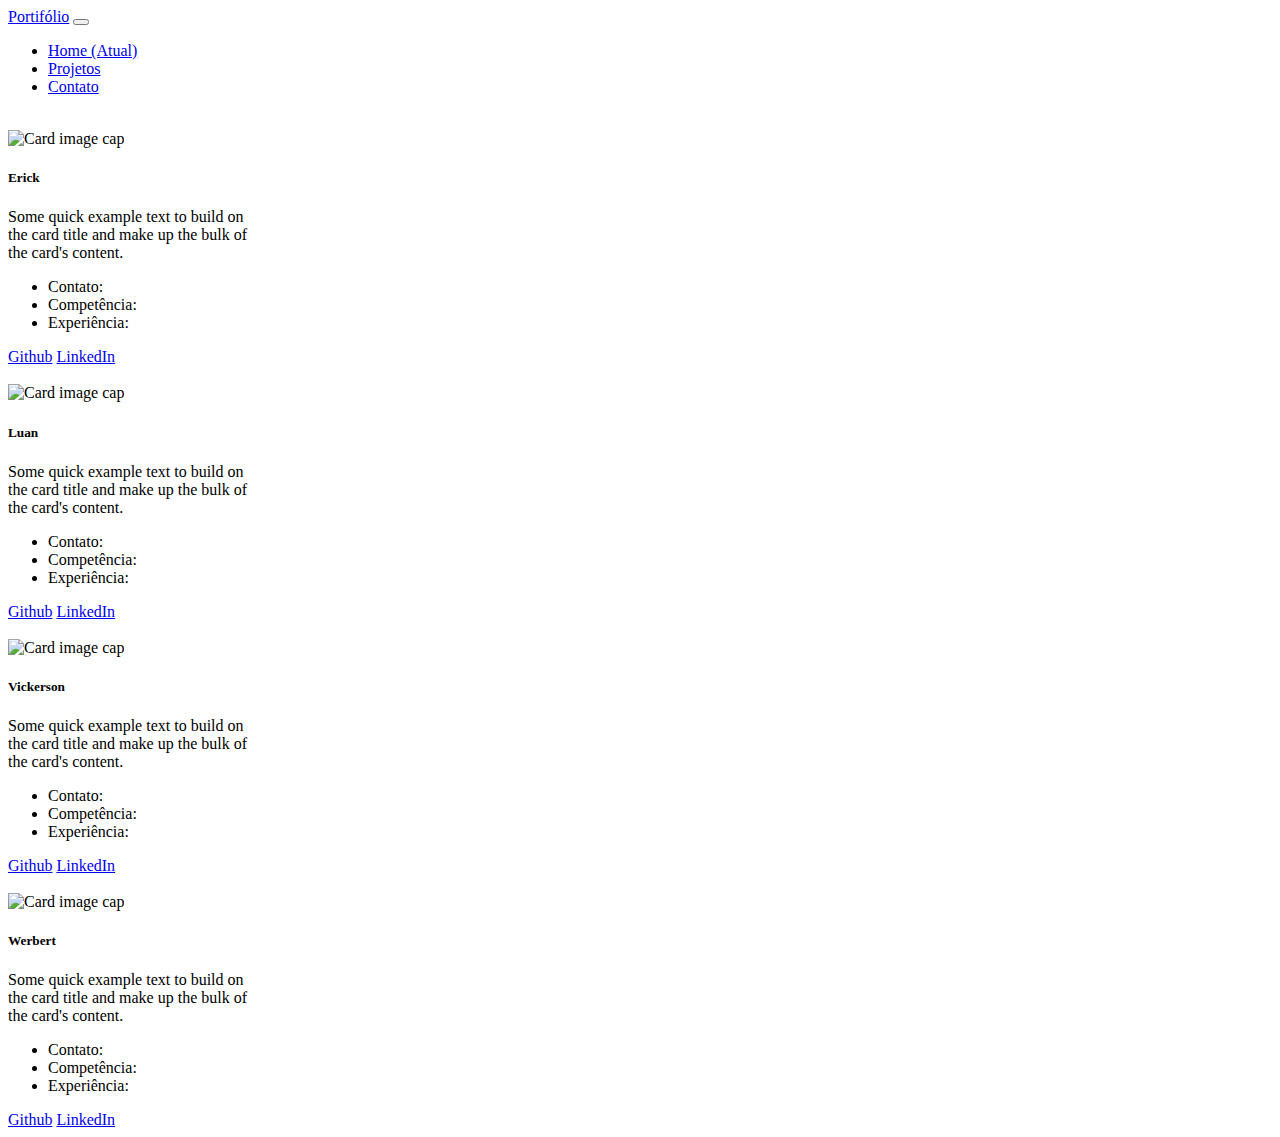
==== Metodologia Agil/index.html @ d105a6a6 "Add files via upload" ====
<!DOCTYPE html>
<html lang="pt-br">

<head>
    <meta charset="UTF-8">
    <meta http-equiv="X-UA-Compatible" content="IE=edge">
    <meta name="viewport" content="width=device-width, initial-scale=1.0">
    <title>Perfil</title>
    <link href="https://cdn.jsdelivr.net/npm/bootstrap@5.3.0-alpha3/dist/css/bootstrap.min.css" rel="stylesheet"
        integrity="sha384-KK94CHFLLe+nY2dmCWGMq91rCGa5gtU4mk92HdvYe+M/SXH301p5ILy+dN9+nJOZ" crossorigin="anonymous">
    <script src="https://cdn.jsdelivr.net/npm/bootstrap@5.3.0-alpha3/dist/js/bootstrap.bundle.min.js"
        integrity="sha384-ENjdO4Dr2bkBIFxQpeoTz1HIcje39Wm4jDKdf19U8gI4ddQ3GYNS7NTKfAdVQSZe"
        crossorigin="anonymous"></script>
    <link href="/css/style.css"  rel="stylesheet" />

</head>

<body>
    <nav class="navbar navbar-expand-lg navbar-dark bg-dark">
        <a class="navbar-brand" href="/index.html">Portifólio</a>
        <button class="navbar-toggler" type="button" data-toggle="collapse" data-target="#navbarNav" aria-controls="navbarNav" aria-expanded="false" aria-label="Toggle navigation">
          <span class="navbar-toggler-icon"></span>
        </button>
        <div class="collapse navbar-collapse" id="navbarNav">
          <ul class="navbar-nav">
            <li class="nav-item active">
              <a class="nav-link" href="/index.html">Home <span class="sr-only">(Atual)</span></a>
            </li>
            <li class="nav-item">
              <a class="nav-link" href="#">Projetos</a>
            </li>
            <li class="nav-item">
                <a class="nav-link" href="/contato.html">Contato</a>
              </li>
          </ul>
        </div>
      </nav>
    <br/>
    
    <row class="justify-content-md-center d-sm-flex">

    <div class="card" style="width: 15rem;">
        <img class="card-img-top" src="/img/Erick.jpg" alt="Card image cap">
        <div class="card-body">
          <h5 class="card-title">Erick</h5>
          <p class="card-text">Some quick example text to build on the card title and make up the bulk of the card's content.</p>
        </div>
        <ul class="list-group list-group-flush">
          <li class="list-group-item">Contato: </li>
          <li class="list-group-item">Competência: </li>
          <li class="list-group-item">Experiência: </li>
        </ul>
        <div class="card-body">
          <a href="#" class="card-link">Github</a>
          <a href="#" class="card-link">LinkedIn</a>
        </div>
      </div>
      
      <br/> 
     
      <div class="card" style="width: 15rem;">
        <img class="card-img-top" src="/img/luan.jpg" alt="Card image cap">
        <div class="card-body">
          <h5 class="card-title">Luan</h5>
          <p class="card-text">Some quick example text to build on the card title and make up the bulk of the card's content.</p>
        </div>
        <ul class="list-group list-group-flush">
          <li class="list-group-item">Contato: </li>
          <li class="list-group-item">Competência: </li>
          <li class="list-group-item">Experiência: </li>
        </ul>
        <div class="card-body">
          <a href="#" class="card-link">Github</a>
          <a href="#" class="card-link">LinkedIn</a>
        </div>
      </div>
      
      <br/>
      <row class="justify-content-md-center d-sm-flex"> </row>
      <div class="card" style="width: 15rem;">
        <img class="card-img-top" src="/img/vickerson.jpg" alt="Card image cap">
        <div class="card-body">
          <h5 class="card-title">Vickerson</h5>
          <p class="card-text">Some quick example text to build on the card title and make up the bulk of the card's content.</p>
        </div>
        <ul class="list-group list-group-flush">
          <li class="list-group-item">Contato: </li>
          <li class="list-group-item">Competência: </li>
          <li class="list-group-item">Experiência: </li>
        </ul>
        <div class="card-body">
          <a href="#" class="card-link">Github</a>
          <a href="#" class="card-link">LinkedIn</a>
        </div>
       </div>
        <br>
        
        <div class="card" style="width: 15rem;">
            <img class="card-img-top" src="/img/werbert.jpg" alt="Card image cap">
            <div class="card-body">
              <h5 class="card-title">Werbert</h5>
              <p class="card-text">Some quick example text to build on the card title and make up the bulk of the card's content.</p>
            </div>
            <ul class="list-group list-group-flush">
              <li class="list-group-item">Contato: </li>
              <li class="list-group-item">Competência: </li>
              <li class="list-group-item">Experiência: </li>
            </ul>
            <div class="card-body">
              <a href="#" class="card-link">Github</a>
              <a href="#" class="card-link">LinkedIn</a>
            </div>
            </div>
        </row> 

        

</body>

</html>
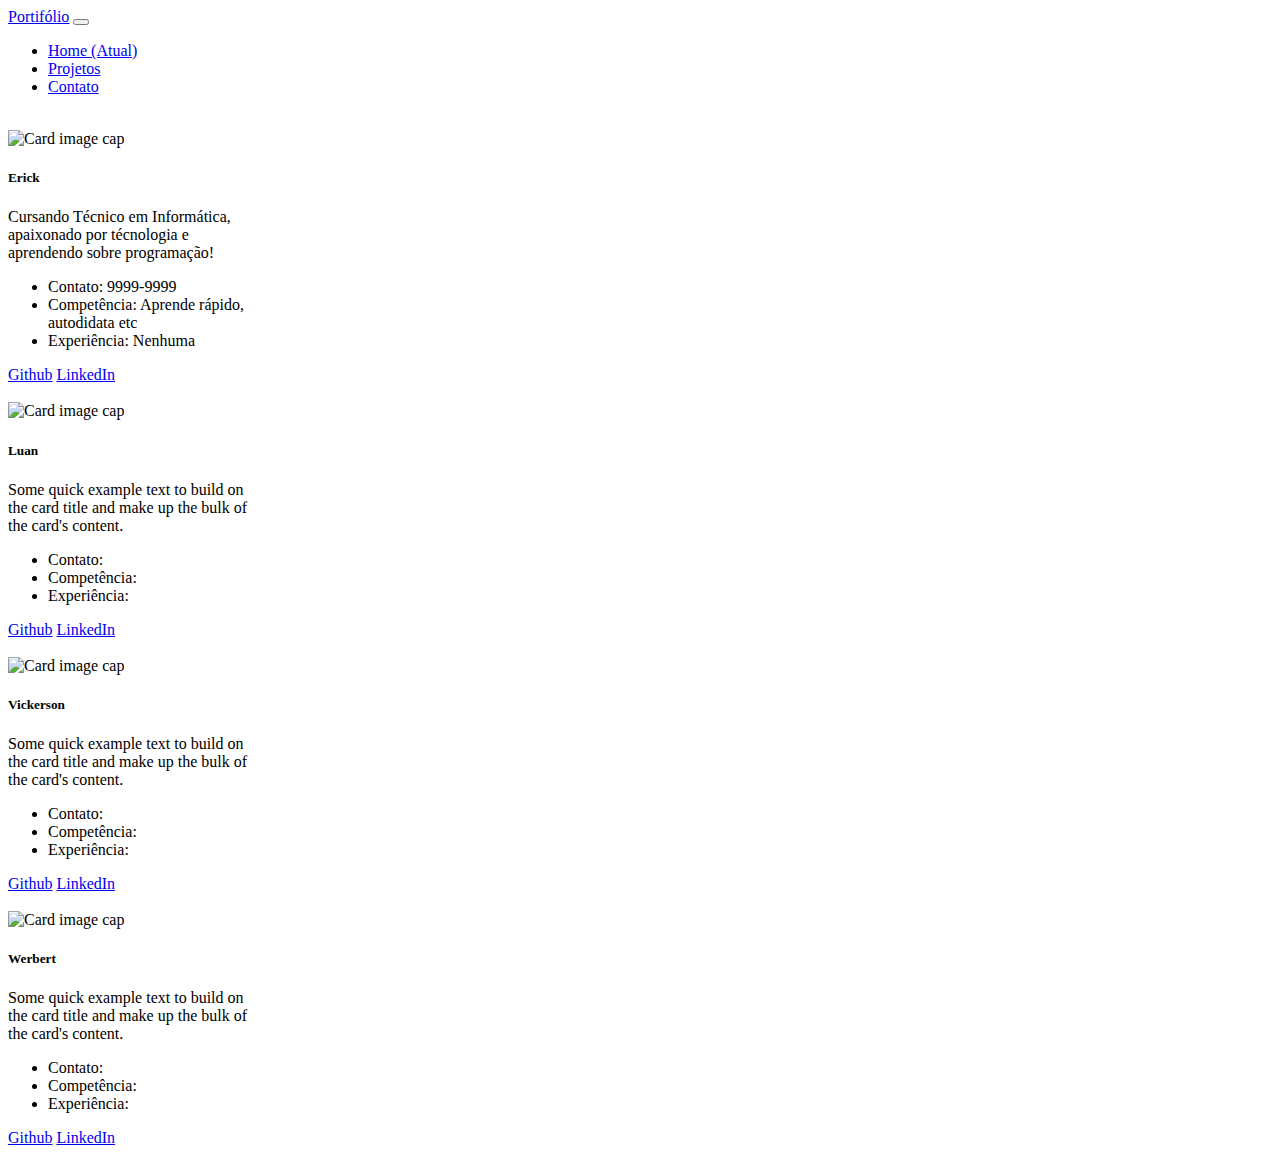
==== commit 57912a09: "Add files via upload" ====
--- a/Metodologia Agil/index.html
+++ b/Metodologia Agil/index.html
@@ -43,15 +43,15 @@
         <img class="card-img-top" src="/img/Erick.jpg" alt="Card image cap">
         <div class="card-body">
           <h5 class="card-title">Erick</h5>
-          <p class="card-text">Some quick example text to build on the card title and make up the bulk of the card's content.</p>
+          <p class="card-text">Cursando Técnico em Informática, apaixonado por técnologia e aprendendo sobre programação!</p>
         </div>
         <ul class="list-group list-group-flush">
-          <li class="list-group-item">Contato: </li>
-          <li class="list-group-item">Competência: </li>
-          <li class="list-group-item">Experiência: </li>
+          <li class="list-group-item">Contato: 9999-9999 </li>
+          <li class="list-group-item">Competência: Aprende rápido, autodidata etc </li>
+          <li class="list-group-item">Experiência: Nenhuma </li>
         </ul>
         <div class="card-body">
-          <a href="#" class="card-link">Github</a>
+          <a href="https://github.com/E-Sys64x" class="card-link">Github</a>
           <a href="#" class="card-link">LinkedIn</a>
         </div>
       </div>
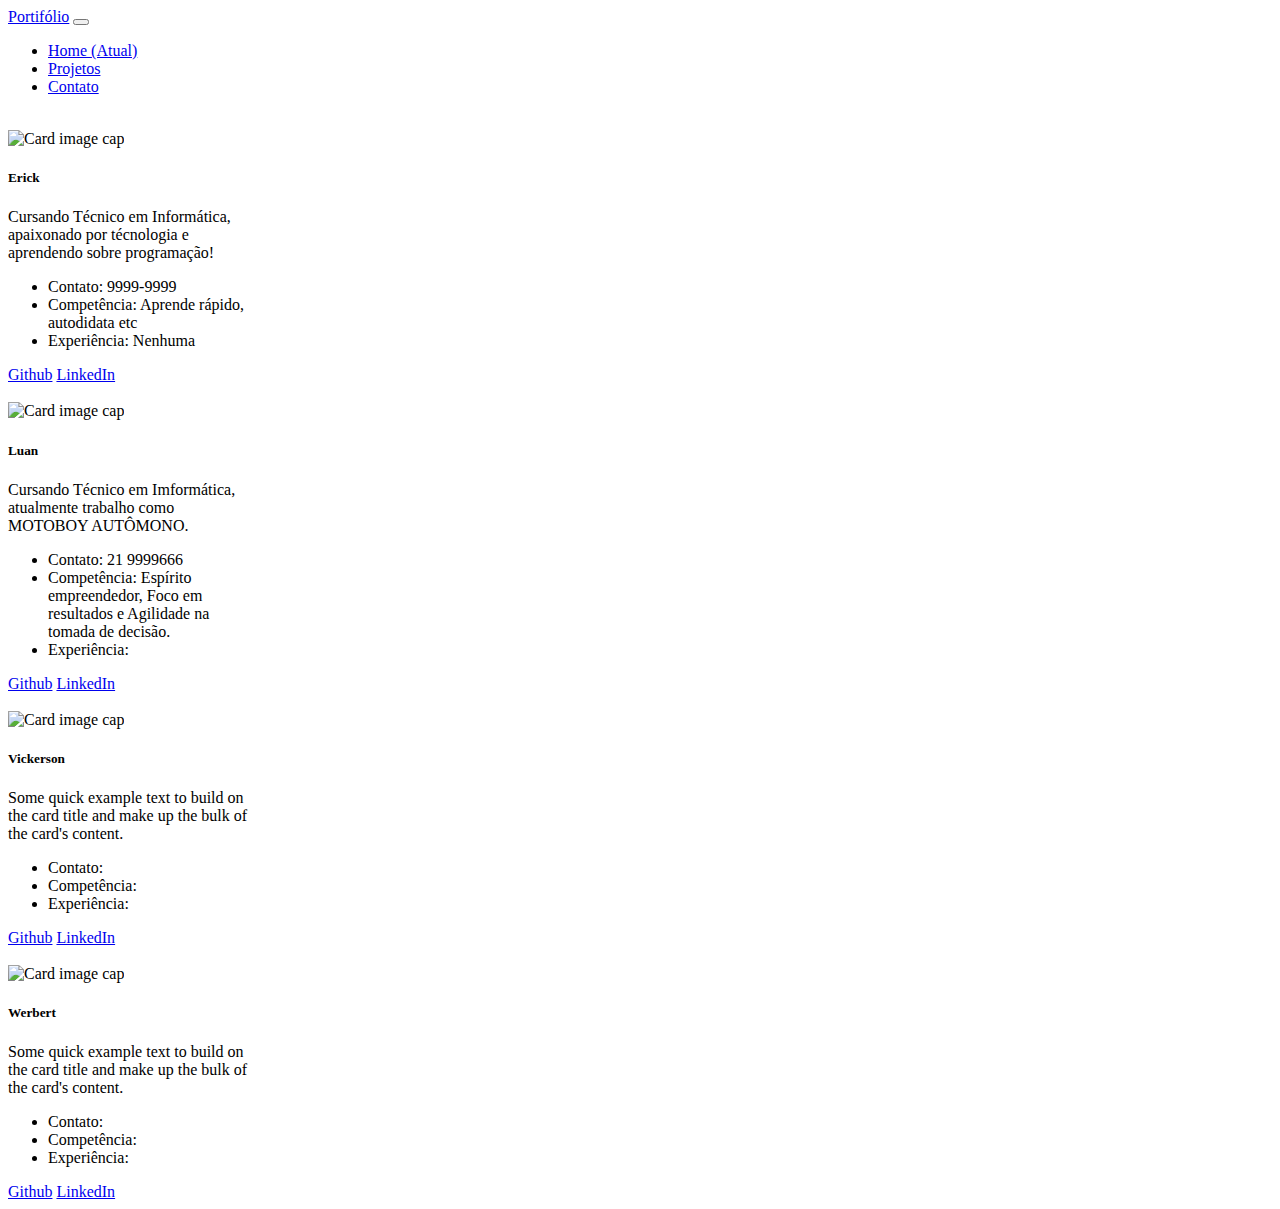
==== commit 78c0ede3: "Update index.html" ====
--- a/Metodologia Agil/index.html
+++ b/Metodologia Agil/index.html
@@ -58,19 +58,19 @@
       
       <br/> 
      
-      <div class="card" style="width: 15rem;">
+     <div class="card" style="width: 15rem;">
         <img class="card-img-top" src="/img/luan.jpg" alt="Card image cap">
         <div class="card-body">
           <h5 class="card-title">Luan</h5>
-          <p class="card-text">Some quick example text to build on the card title and make up the bulk of the card's content.</p>
+          <p class="card-text">Cursando Técnico em Imformática, atualmente trabalho como MOTOBOY AUTÔMONO.</p>
         </div>
         <ul class="list-group list-group-flush">
-          <li class="list-group-item">Contato: </li>
-          <li class="list-group-item">Competência: </li>
+          <li class="list-group-item">Contato: 21 9999666</li>
+          <li class="list-group-item">Competência: Espírito empreendedor, Foco em resultados e  Agilidade na tomada de decisão. </li>
           <li class="list-group-item">Experiência: </li>
         </ul>
         <div class="card-body">
-          <a href="#" class="card-link">Github</a>
+          <a href="https://github.com/Luanshow" class="card-link">Github</a>
           <a href="#" class="card-link">LinkedIn</a>
         </div>
       </div>
@@ -117,4 +117,4 @@
 
 </body>
 
-</html>+</html>
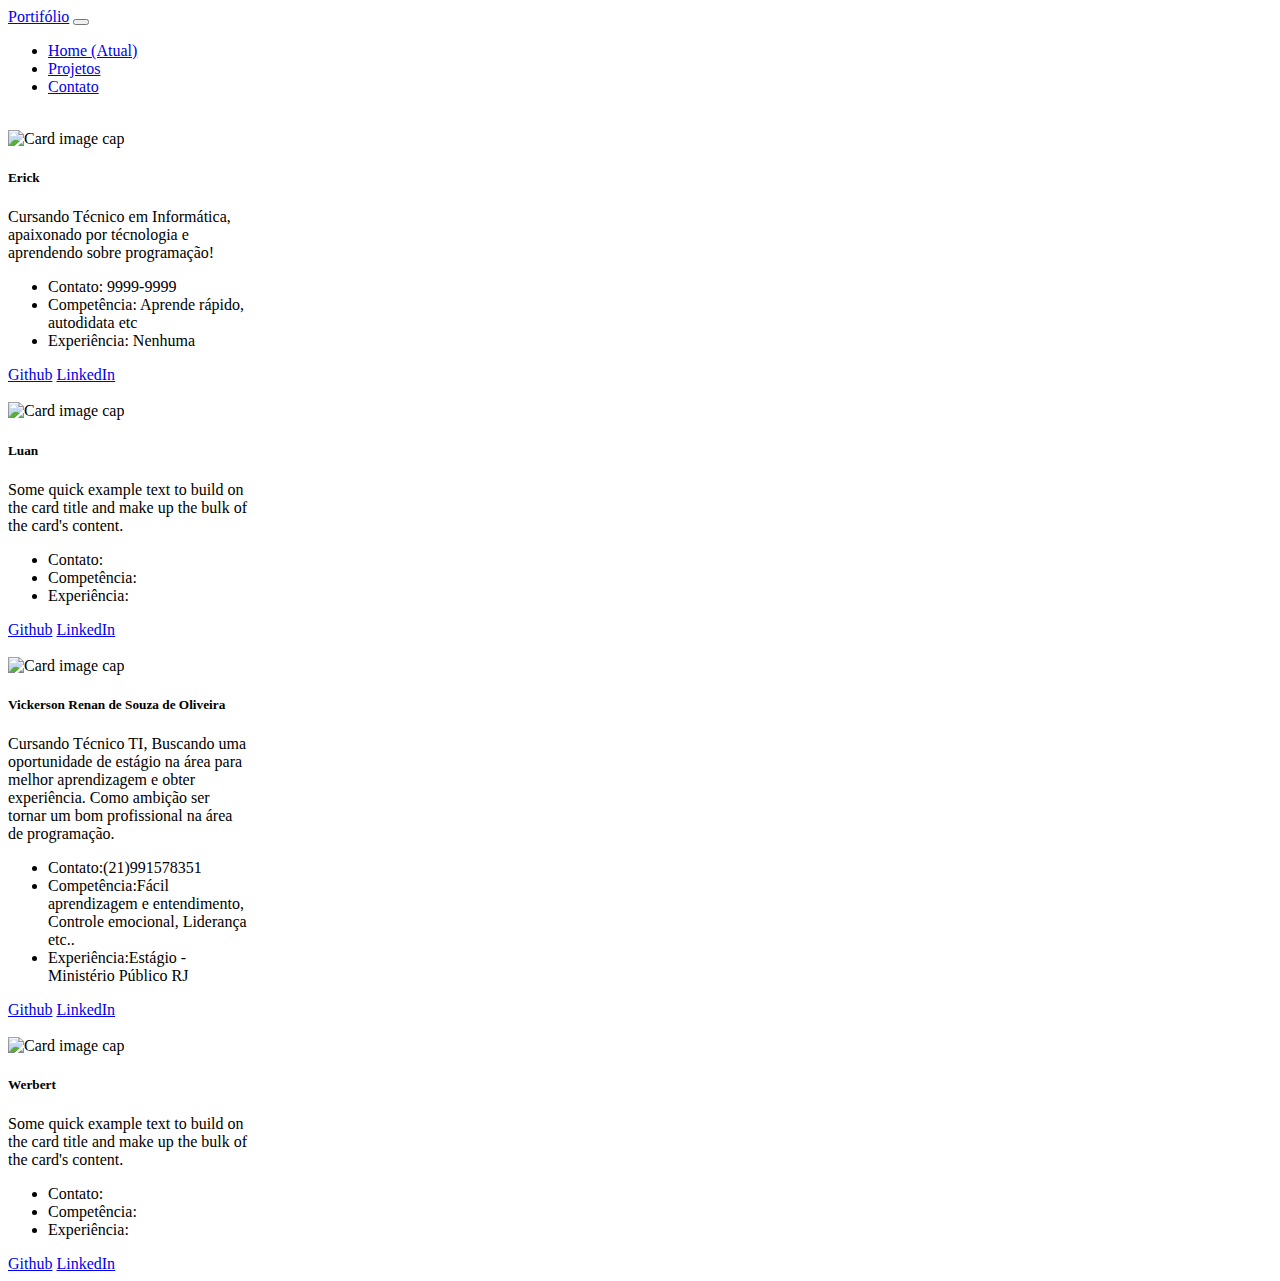
==== commit 621e9022: "Create index.html" ====
--- a/Metodologia Agil/index.html
+++ b/Metodologia Agil/index.html
@@ -58,19 +58,19 @@
       
       <br/> 
      
-     <div class="card" style="width: 15rem;">
+      <div class="card" style="width: 15rem;">
         <img class="card-img-top" src="/img/luan.jpg" alt="Card image cap">
         <div class="card-body">
           <h5 class="card-title">Luan</h5>
-          <p class="card-text">Cursando Técnico em Imformática, atualmente trabalho como MOTOBOY AUTÔMONO.</p>
+          <p class="card-text">Some quick example text to build on the card title and make up the bulk of the card's content.</p>
         </div>
         <ul class="list-group list-group-flush">
-          <li class="list-group-item">Contato: 21 9999666</li>
-          <li class="list-group-item">Competência: Espírito empreendedor, Foco em resultados e  Agilidade na tomada de decisão. </li>
+          <li class="list-group-item">Contato: </li>
+          <li class="list-group-item">Competência: </li>
           <li class="list-group-item">Experiência: </li>
         </ul>
         <div class="card-body">
-          <a href="https://github.com/Luanshow" class="card-link">Github</a>
+          <a href="#" class="card-link">Github</a>
           <a href="#" class="card-link">LinkedIn</a>
         </div>
       </div>
@@ -80,16 +80,17 @@
       <div class="card" style="width: 15rem;">
         <img class="card-img-top" src="/img/vickerson.jpg" alt="Card image cap">
         <div class="card-body">
-          <h5 class="card-title">Vickerson</h5>
-          <p class="card-text">Some quick example text to build on the card title and make up the bulk of the card's content.</p>
+          <h5 class="card-title">Vickerson Renan de Souza de Oliveira</h5>
+          <p class="card-text">Cursando Técnico TI, Buscando uma oportunidade de estágio na área para melhor aprendizagem e obter experiência.
+            Como ambição ser tornar um bom profissional na área de programação.</p>
         </div>
         <ul class="list-group list-group-flush">
-          <li class="list-group-item">Contato: </li>
-          <li class="list-group-item">Competência: </li>
-          <li class="list-group-item">Experiência: </li>
+          <li class="list-group-item">Contato:(21)991578351 </li>
+          <li class="list-group-item">Competência:Fácil aprendizagem e entendimento, Controle emocional, Liderança etc..</li>
+          <li class="list-group-item">Experiência:Estágio - Ministério Público RJ </li>
         </ul>
         <div class="card-body">
-          <a href="#" class="card-link">Github</a>
+          <a href="https://github.com/" class="card-link">Github</a>
           <a href="#" class="card-link">LinkedIn</a>
         </div>
        </div>
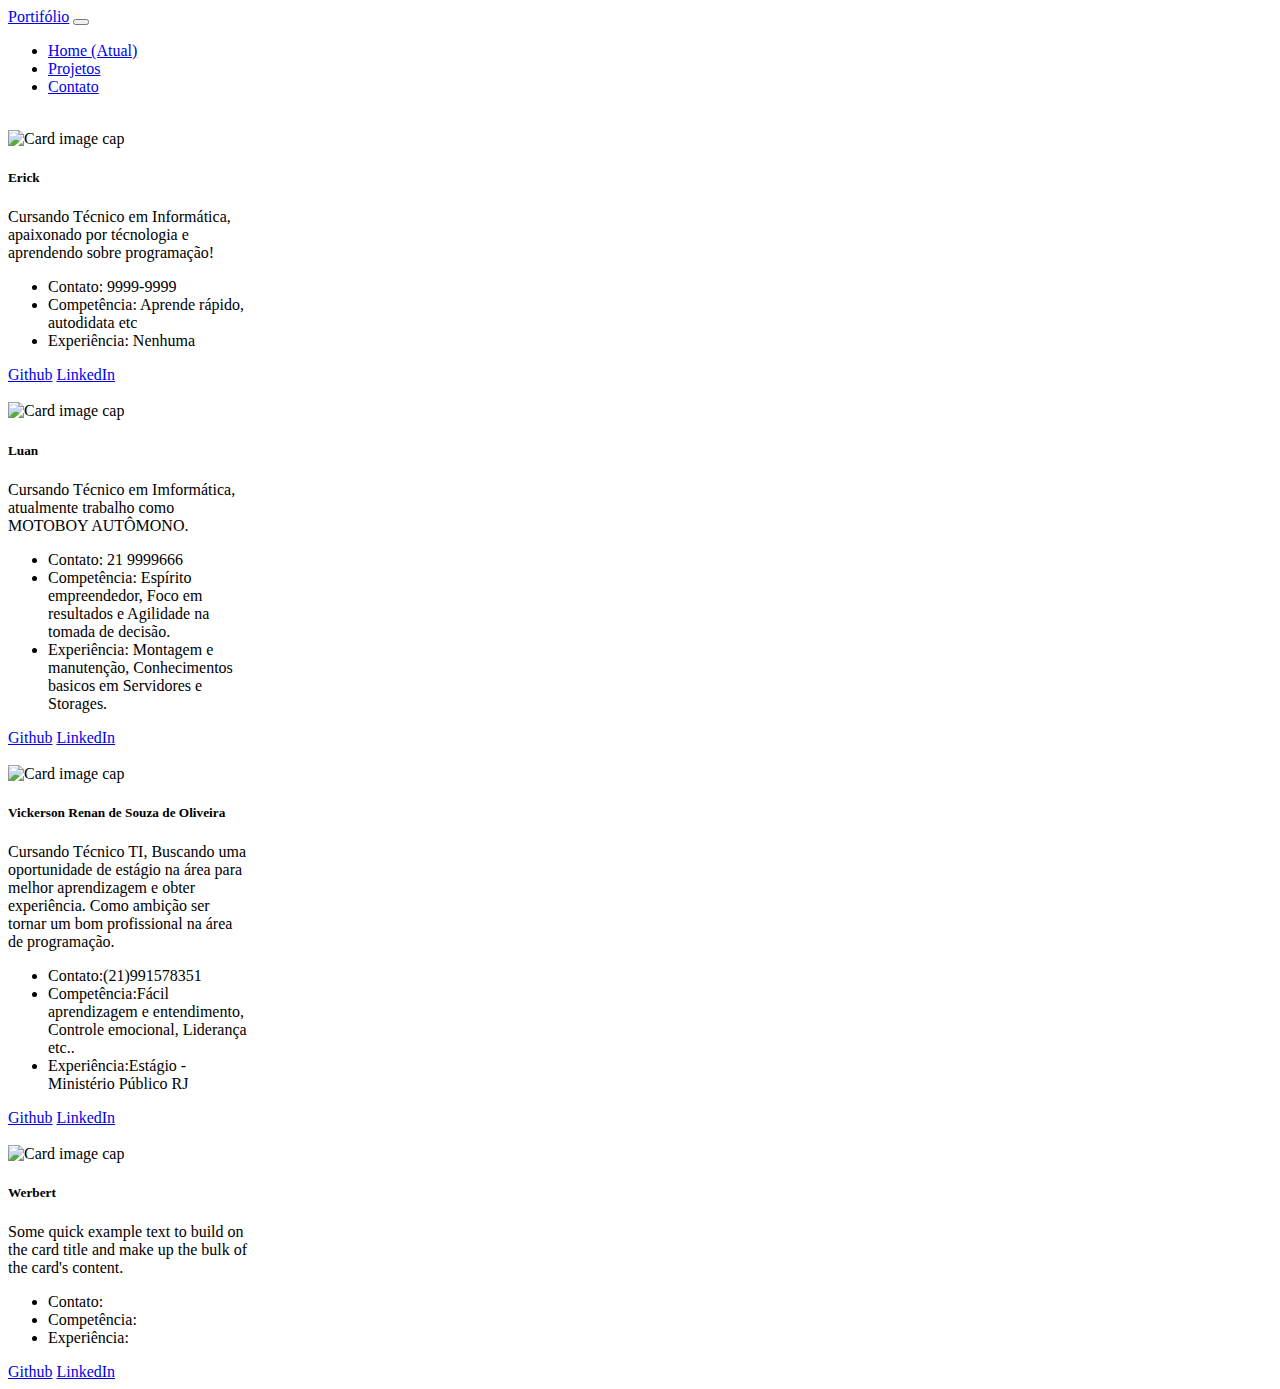
==== commit a0995593: "Update index.html" ====
--- a/Metodologia Agil/index.html
+++ b/Metodologia Agil/index.html
@@ -58,19 +58,19 @@
       
       <br/> 
      
-      <div class="card" style="width: 15rem;">
+          <div class="card" style="width: 15rem;">
         <img class="card-img-top" src="/img/luan.jpg" alt="Card image cap">
         <div class="card-body">
           <h5 class="card-title">Luan</h5>
-          <p class="card-text">Some quick example text to build on the card title and make up the bulk of the card's content.</p>
+          <p class="card-text">Cursando Técnico em Imformática, atualmente trabalho como MOTOBOY AUTÔMONO.</p>
         </div>
         <ul class="list-group list-group-flush">
-          <li class="list-group-item">Contato: </li>
-          <li class="list-group-item">Competência: </li>
-          <li class="list-group-item">Experiência: </li>
+          <li class="list-group-item">Contato: 21 9999666</li>
+          <li class="list-group-item">Competência: Espírito empreendedor, Foco em resultados e  Agilidade na tomada de decisão. </li>
+          <li class="list-group-item">Experiência: Montagem e manutenção, Conhecimentos basicos em Servidores e Storages. </li>
         </ul>
         <div class="card-body">
-          <a href="#" class="card-link">Github</a>
+          <a href="https://github.com/Luanshow" class="card-link">Github</a>
           <a href="#" class="card-link">LinkedIn</a>
         </div>
       </div>
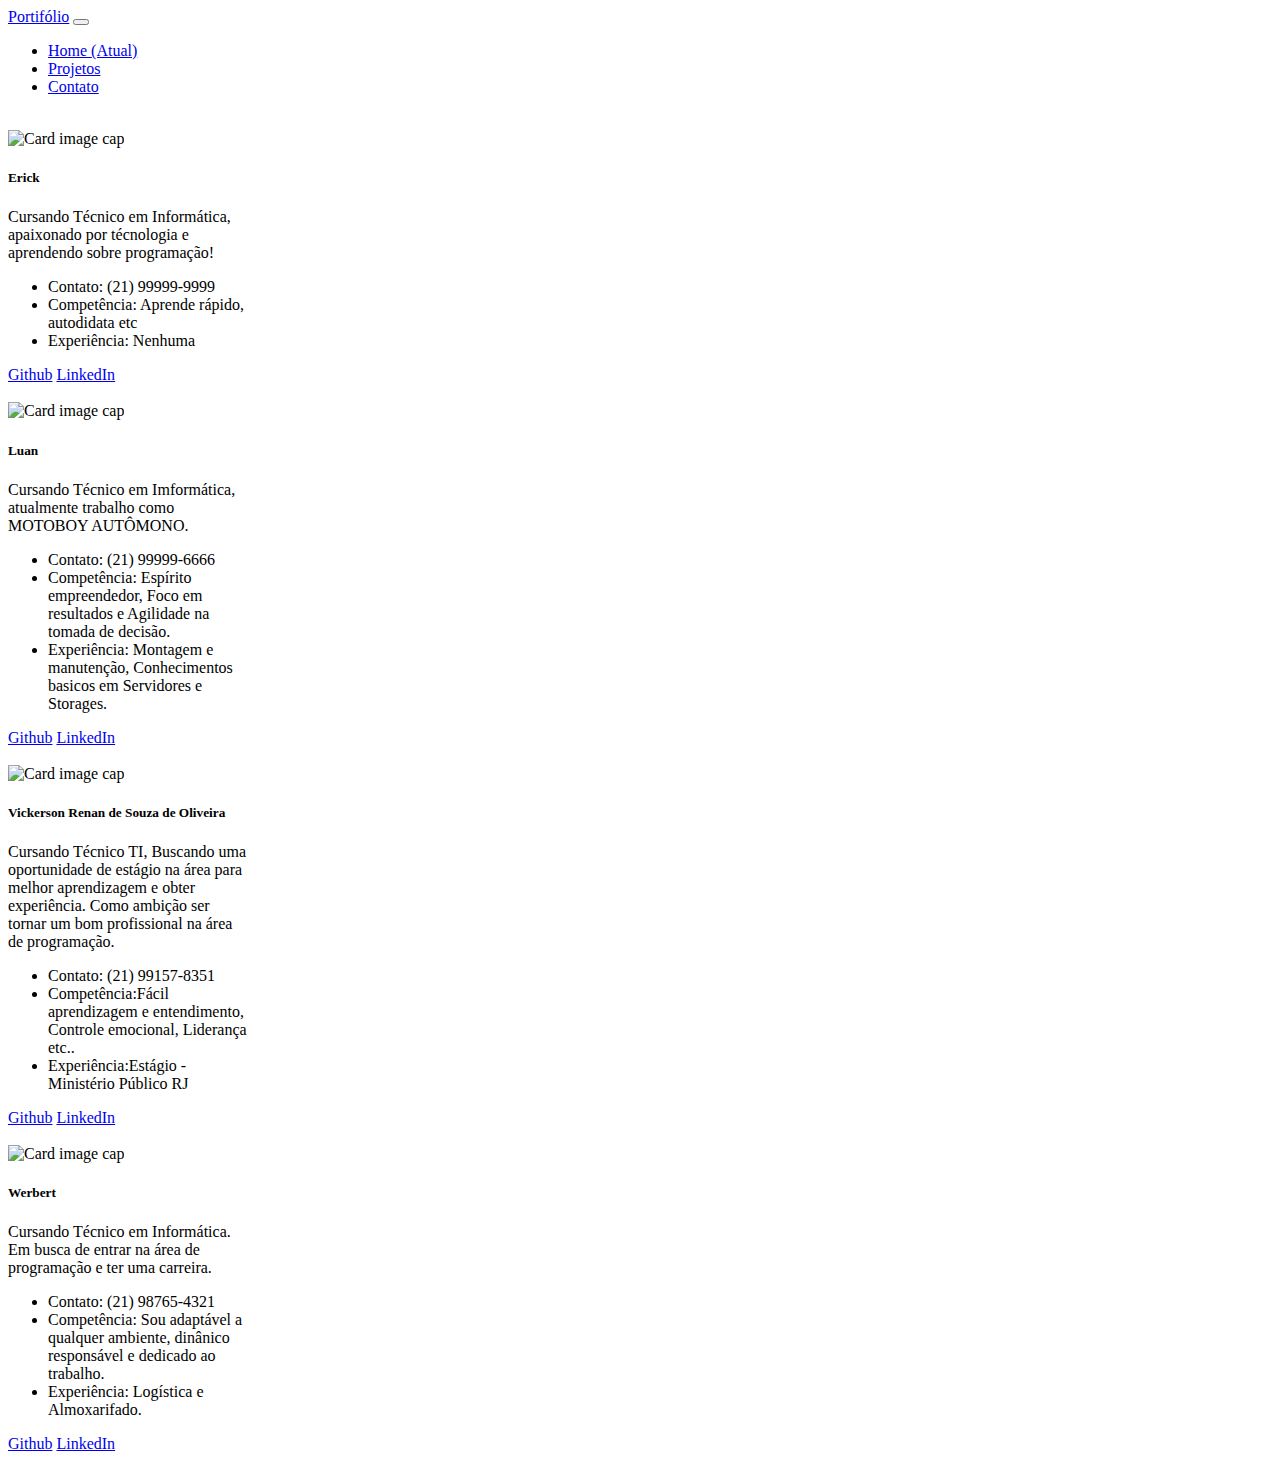
==== commit 7960b561: "Update index.html" ====
--- a/Metodologia Agil/index.html
+++ b/Metodologia Agil/index.html
@@ -46,7 +46,7 @@
           <p class="card-text">Cursando Técnico em Informática, apaixonado por técnologia e aprendendo sobre programação!</p>
         </div>
         <ul class="list-group list-group-flush">
-          <li class="list-group-item">Contato: 9999-9999 </li>
+          <li class="list-group-item">Contato: (21) 99999-9999 </li>
           <li class="list-group-item">Competência: Aprende rápido, autodidata etc </li>
           <li class="list-group-item">Experiência: Nenhuma </li>
         </ul>
@@ -65,7 +65,7 @@
           <p class="card-text">Cursando Técnico em Imformática, atualmente trabalho como MOTOBOY AUTÔMONO.</p>
         </div>
         <ul class="list-group list-group-flush">
-          <li class="list-group-item">Contato: 21 9999666</li>
+          <li class="list-group-item">Contato: (21) 99999-6666</li>
           <li class="list-group-item">Competência: Espírito empreendedor, Foco em resultados e  Agilidade na tomada de decisão. </li>
           <li class="list-group-item">Experiência: Montagem e manutenção, Conhecimentos basicos em Servidores e Storages. </li>
         </ul>
@@ -85,7 +85,7 @@
             Como ambição ser tornar um bom profissional na área de programação.</p>
         </div>
         <ul class="list-group list-group-flush">
-          <li class="list-group-item">Contato:(21)991578351 </li>
+          <li class="list-group-item">Contato: (21) 99157-8351 </li>
           <li class="list-group-item">Competência:Fácil aprendizagem e entendimento, Controle emocional, Liderança etc..</li>
           <li class="list-group-item">Experiência:Estágio - Ministério Público RJ </li>
         </ul>
@@ -100,15 +100,15 @@
             <img class="card-img-top" src="/img/werbert.jpg" alt="Card image cap">
             <div class="card-body">
               <h5 class="card-title">Werbert</h5>
-              <p class="card-text">Some quick example text to build on the card title and make up the bulk of the card's content.</p>
+              <p class="card-text">Cursando Técnico em Informática. Em busca de entrar na área de programação e ter uma carreira.</p>
             </div>
             <ul class="list-group list-group-flush">
-              <li class="list-group-item">Contato: </li>
-              <li class="list-group-item">Competência: </li>
-              <li class="list-group-item">Experiência: </li>
+              <li class="list-group-item">Contato: (21) 98765-4321</li>
+              <li class="list-group-item">Competência: Sou adaptável a qualquer ambiente, dinânico responsável e dedicado ao trabalho.</li>
+              <li class="list-group-item">Experiência: Logística e Almoxarifado.</li>
             </ul>
             <div class="card-body">
-              <a href="#" class="card-link">Github</a>
+              <a href="https://github.com/WeBarros" class="card-link">Github</a>
               <a href="#" class="card-link">LinkedIn</a>
             </div>
             </div>
